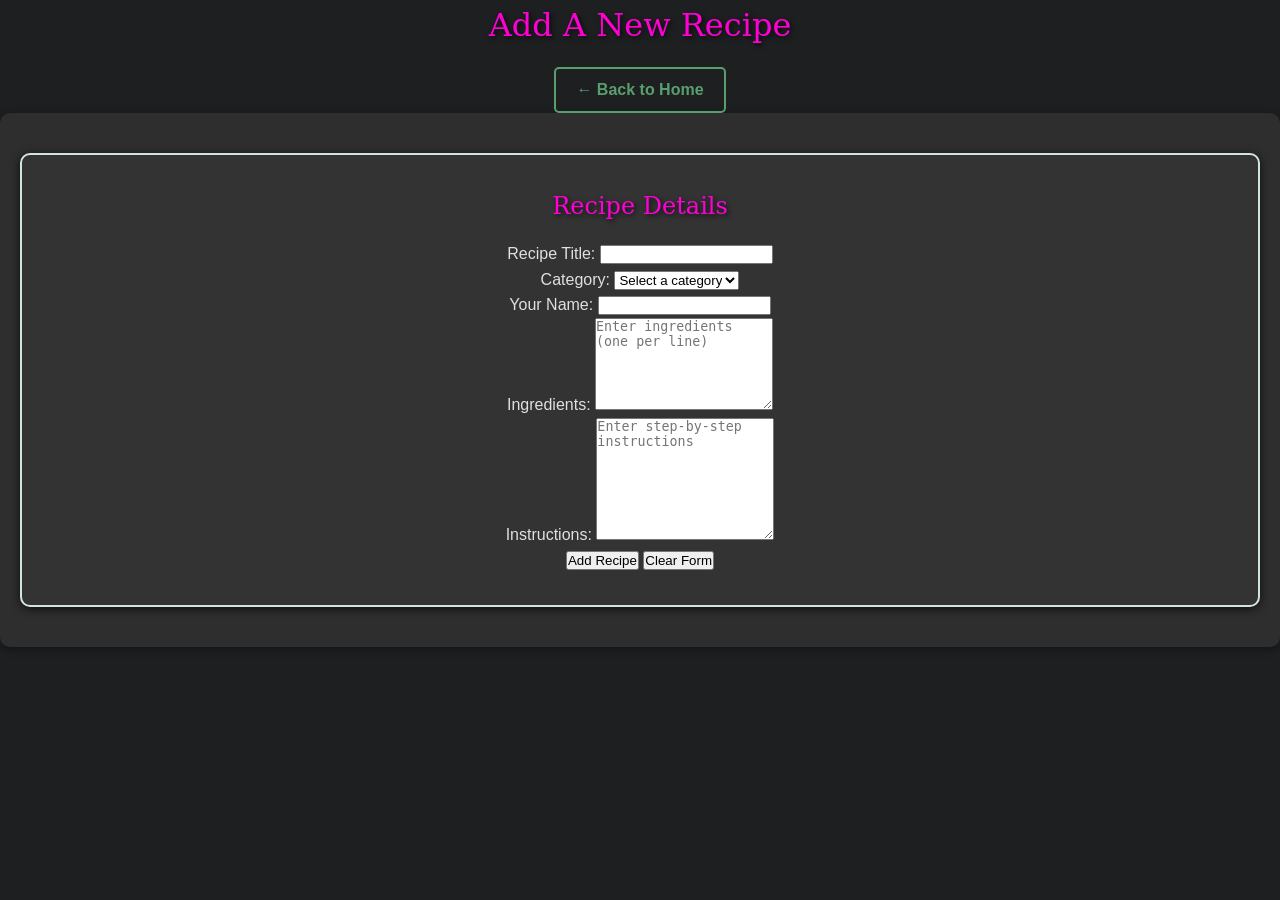
==== front-end/add_recipe.html @ fc2835bf "Added add_recipe.html format, let me know if you see anything that needs to be modified." ====
<!DOCTYPE html>
<html lang="en">

<head>
    <meta charset="UTF-8">
    <meta name="viewport" content="width=device-width, initial-scale=1.0">
    <meta http-equiv="X-UA-Compatible" content="ie=edge">
    <title>Add Recipe | My Recipe Book</title>
    <link rel="stylesheet" href="css/styles.css">
</head>

<body>
<header>
    <h1>Add a New Recipe</h1>
    <nav>
        <a href="index.html">← Back to Home</a>
    </nav>
</header>

<main>
    <section id="add-recipe-form">
        <h2>Recipe Details</h2>
        <form id="recipe-form">
            <div class="form-group">
                <label for="title">Recipe Title:</label>
                <input type="text" id="title" name="title" required>
            </div>
            <div class="form-group">
                <label for="category">Category:</label>
                <select id="category" name="category" required>
                    <option value="">Select a category</option>
                    <option value="Breakfast">Breakfast</option>
                    <option value="Main Course">Main Course</option>
                    <option value="Soup">Soup</option>
                    <option value="Dessert">Dessert</option>
                    <option value="Appetizer">Appetizer</option>
                    <option value="Side Dish">Side Dish</option>
                    <option value="Drink">Drink</option>
                </select>
            </div>
            <div class="form-group">
                <label for="contributor">Your Name:</label>
                <input type="text" id="contributor" name="contributor" required>
            </div>
            <div class="form-group">
                <label for="ingredients">Ingredients:</label>
                <textarea id="ingredients" name="ingredients" rows="6" placeholder="Enter ingredients (one per line)" required></textarea>
            </div>
            <div class="form-group">
                <label for="instructions">Instructions:</label>
                <textarea id="instructions" name="instructions" rows="8" placeholder="Enter step-by-step instructions" required></textarea>
            </div>
            <div class="form-actions">
                <button type="submit">Add Recipe</button>
                <button type="reset">Clear Form</button>
            </div>
        </form>
        <div id="status-message"></div>
    </section>
</main>

<script src="js/add_recipe.js"></script>
</body>

</html>
---- front-end/css/styles.css ----
/* Reset some common styling defaults */
* {
    margin: 0;
    padding: 0;
    box-sizing: border-box;
}

/* Body styling for a cyberpunk + rustic theme */
body {
    font-family: 'Helvetica Neue', 'Arial', sans-serif;
    font-size: 1rem;
    line-height: 1.6;
    background-color: #1d1f20; /* Dark cyberpunk background */
    color: #e0e0e0; /* Light gray text for readability */
    margin: 0;
    padding: 0;
    text-align: center; /* Center content for home page */
    transition: background-color 0.3s ease; /* Smooth background transition */
}

/* Headings with cyberpunk neons and rustic vintage */
h1, h2, h3, h4, h5, h6 {
    font-family: 'Georgia', 'serif';
    color: #ff00d4; /* Neon pink for a cyberpunk effect */
    margin-bottom: 1rem;
    font-weight: normal;
    text-transform: capitalize;
    text-shadow: 2px 2px 5px rgba(0, 0, 0, 0.7); /* Adds a glowing effect */
}

/* Global link styling with rustic + neon hover effect */
a {
    color: #5a9e6f; /* Muted rustic green */
    text-decoration: none;
    padding: 8px 20px; /* Makes the text appear button-like */
    border: 2px solid #5a9e6f; /* Rustic green border */
    border-radius: 5px; /* Rounded corners */
    display: inline-block;
    font-size: 1rem;
    transition: all 0.3s ease; /* Smooth transition on hover */
    font-weight: 600;
}

a:hover {
    color: #fafafa; /* Light text on hover */
    background-color: #ff00d4; /* Neon pink background on hover */
    box-shadow: 0 4px 12px rgba(255, 0, 212, 0.4); /* Neon shadow */
}

/* Styling for navigation, ensuring a neat horizontal layout */
nav ul {
    list-style: none;
    padding: 0;
    margin: 20px 0;
    display: flex;
    justify-content: center;
    gap: 20px;
}

nav ul li {
    margin: 0;
}

/* Section background with soft rustic tones and subtle cyberpunk edges */
section {
    background-color: #333; /* Dark, industrial background */
    border: 2px solid #d1e4e2; /* Pastel rustic border */
    padding: 2rem;
    border-radius: 10px;
    margin: 20px 0;
    box-shadow: 0 2px 10px rgba(0, 0, 0, 0.7); /* Deep shadow for cyberpunk look */
}

/* Main page styling with a rustic-cyberpunk blend */
main {
    text-align: center;
    padding: 20px;
    background-color: #2e2e2e; /* Darker background with a rustic feel */
    border-radius: 10px;
    box-shadow: 0 2px 10px rgba(0, 0, 0, 0.4);
}

/* Recipe list styling with a rugged, industrial touch */
.recipe-list {
    margin: 20px 0;
    padding: 0;
    list-style-type: none;
}

.recipe-list li {
    margin: 15px 0;
    font-size: 1.1rem;
    color: #d1e4e2; /* Faded, rusty green text */
    line-height: 1.8;
    padding-left: 20px;
    position: relative;
    border-bottom: 1px solid #555; /* Subtle border for industrial feel */
}

.recipe-list li::before {
    content: '🍳'; /* Food-related icon */
    position: absolute;
    left: 0;
    top: 0;
    font-size: 1.3rem;
    margin-top: 5px;
    color: #ff00d4; /* Neon color for contrast */
}

/* Recipe card layout with rustic texture and cyberpunk elements */
.recipe-card {
    background-color: #444;
    border: 1px solid #666;
    border-radius: 8px;
    box-shadow: 0 2px 10px rgba(0, 0, 0, 0.6); /* Cyberpunk industrial shadows */
    padding: 20px;
    margin-bottom: 20px;
    background-image: url('https://www.transparenttextures.com/patterns/old-wall-3.png'); /* Rustic texture */
}

.recipe-card img {
    max-width: 100%;
    border-radius: 8px;
    margin-bottom: 15px;
}

/* Recipes page left-aligned content */
.recipes-page main {
    text-align: left;
    padding: 20px;
    background-color: #333;
    border-radius: 10px;
    box-shadow: 0 2px 10px rgba(0, 0, 0, 0.4);
}

/* Responsive design: adjusting for smaller screens */
@media (max-width: 768px) {
    body {
        font-size: 0.9rem;
    }

    h1 {
        font-size: 2rem;
    }

    h2 {
        font-size: 1.6rem;
    }

    .recipe-list li {
        font-size: 1rem;
    }

    a {
        padding: 8px 15px;
    }

    .recipe-card {
        padding: 15px;
    }
}
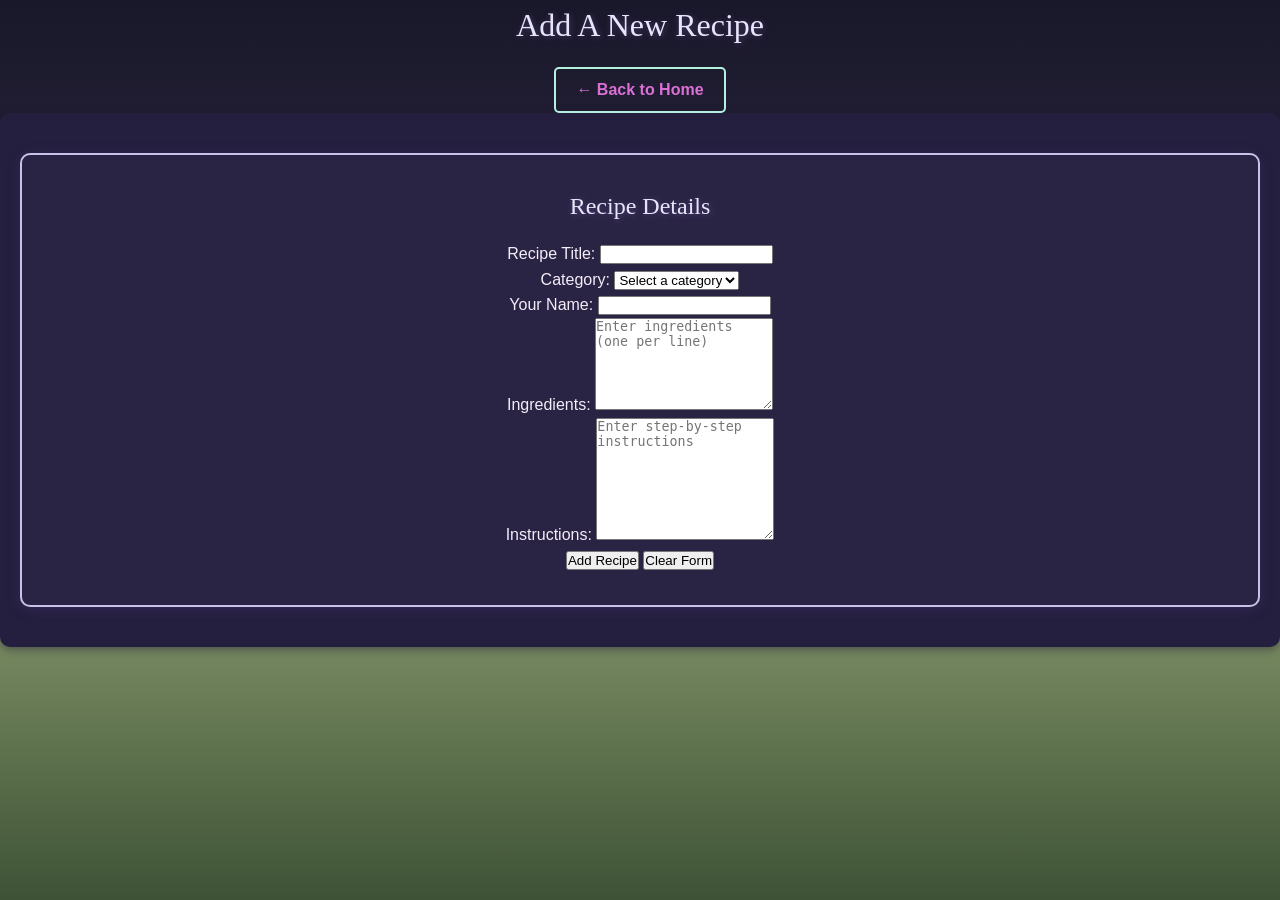
==== commit 8ebe5827: "Closes #39" ====
--- a/front-end/add_recipe.html
+++ b/front-end/add_recipe.html
@@ -28,7 +28,7 @@
             <div class="form-group">
                 <label for="category">Category:</label>
                 <select id="category" name="category" required>
-                    <option value="">Select a category</option>
+                    <option value="" disabled selected>Select a category</option>
                     <option value="Breakfast">Breakfast</option>
                     <option value="Main Course">Main Course</option>
                     <option value="Soup">Soup</option>
@@ -55,11 +55,12 @@
                 <button type="reset">Clear Form</button>
             </div>
         </form>
-        <div id="status-message"></div>
+        <div id="status-message" role="alert"></div>
     </section>
 </main>
 
-<script src="js/add_recipe.js"></script>
+<!-- Load the front-end JS after the DOM is parsed -->
+<script src="js/add_recipe.js" defer></script>
 </body>
 
 </html>
--- a/front-end/css/styles.css
+++ b/front-end/css/styles.css
@@ -1,53 +1,73 @@
-/* Reset some common styling defaults */
 * {
     margin: 0;
     padding: 0;
     box-sizing: border-box;
 }
 
-/* Body styling for a cyberpunk + rustic theme */
 body {
-    font-family: 'Helvetica Neue', 'Arial', sans-serif;
+    font-family: 'Quicksand', 'Helvetica Neue', 'Arial', sans-serif;
     font-size: 1rem;
     line-height: 1.6;
-    background-color: #1d1f20; /* Dark cyberpunk background */
-    color: #e0e0e0; /* Light gray text for readability */
-    margin: 0;
-    padding: 0;
-    text-align: center; /* Center content for home page */
-    transition: background-color 0.3s ease; /* Smooth background transition */
-}
-
-/* Headings with cyberpunk neons and rustic vintage */
+    text-align: center;
+    transition: background-color 0.3s ease;
+    position: relative;
+    overflow-x: hidden;
+    background: linear-gradient(to bottom, #19172a, #2d2940 60%),
+    linear-gradient(to top, #3e5336, #8b9d70);
+    background-size: 100% 60%, 100% 40%;
+    background-position: top, bottom;
+    background-repeat: no-repeat;
+    height: 100vh;
+    color: #f5ecf9;
+}
+
+body::before {
+    content: "";
+    position: absolute;
+    top: 0;
+    left: 0;
+    height: 100%;
+    width: 100%;
+    background: transparent url('https://www.transparenttextures.com/patterns/stardust.png') repeat;
+    opacity: 0.15;
+    animation: twinkle 6s ease-in-out infinite;
+    z-index: -1;
+}
+
+@keyframes twinkle {
+    0% { opacity: 0.1; }
+    50% { opacity: 0.2; }
+    100% { opacity: 0.1; }
+}
+
 h1, h2, h3, h4, h5, h6 {
-    font-family: 'Georgia', 'serif';
-    color: #ff00d4; /* Neon pink for a cyberpunk effect */
+    font-family: 'Amatic SC', 'Georgia', serif;
+    color: lavender;
     margin-bottom: 1rem;
     font-weight: normal;
     text-transform: capitalize;
-    text-shadow: 2px 2px 5px rgba(0, 0, 0, 0.7); /* Adds a glowing effect */
-}
-
-/* Global link styling with rustic + neon hover effect */
+    text-shadow: 1px 1px 6px rgba(180, 140, 255, 0.3);
+}
+
 a {
-    color: #5a9e6f; /* Muted rustic green */
+    color: orchid;
     text-decoration: none;
-    padding: 8px 20px; /* Makes the text appear button-like */
-    border: 2px solid #5a9e6f; /* Rustic green border */
-    border-radius: 5px; /* Rounded corners */
+    padding: 8px 20px;
+    border: 2px solid #b4f0e0;
+    border-radius: 5px;
     display: inline-block;
     font-size: 1rem;
-    transition: all 0.3s ease; /* Smooth transition on hover */
+    transition: all 0.3s ease;
     font-weight: 600;
+    background-color: transparent;
 }
 
 a:hover {
-    color: #fafafa; /* Light text on hover */
-    background-color: #ff00d4; /* Neon pink background on hover */
-    box-shadow: 0 4px 12px rgba(255, 0, 212, 0.4); /* Neon shadow */
-}
-
-/* Styling for navigation, ensuring a neat horizontal layout */
+    color: #2a2a2a;
+    background-color: darkcyan;
+    box-shadow: 0 4px 14px rgba(255, 222, 240, 0.4);
+}
+
 nav ul {
     list-style: none;
     padding: 0;
@@ -57,65 +77,61 @@
     gap: 20px;
 }
 
-nav ul li {
-    margin: 0;
-}
-
-/* Section background with soft rustic tones and subtle cyberpunk edges */
 section {
-    background-color: #333; /* Dark, industrial background */
-    border: 2px solid #d1e4e2; /* Pastel rustic border */
+    background-color: #2a2444;
+    border: 2px solid #c8c3e6;
     padding: 2rem;
     border-radius: 10px;
     margin: 20px 0;
-    box-shadow: 0 2px 10px rgba(0, 0, 0, 0.7); /* Deep shadow for cyberpunk look */
-}
-
-/* Main page styling with a rustic-cyberpunk blend */
+    box-shadow: 0 2px 12px rgba(70, 50, 110, 0.5);
+}
+
 main {
     text-align: center;
     padding: 20px;
-    background-color: #2e2e2e; /* Darker background with a rustic feel */
+    background-color: #241f3e;
     border-radius: 10px;
-    box-shadow: 0 2px 10px rgba(0, 0, 0, 0.4);
-}
-
-/* Recipe list styling with a rugged, industrial touch */
-.recipe-list {
-    margin: 20px 0;
+    box-shadow: 0 2px 10px rgba(30, 20, 50, 0.5);
+}
+
+#list_of_recipes {
+    margin-top: 20px;
     padding: 0;
-    list-style-type: none;
-}
-
-.recipe-list li {
-    margin: 15px 0;
-    font-size: 1.1rem;
-    color: #d1e4e2; /* Faded, rusty green text */
-    line-height: 1.8;
-    padding-left: 20px;
+    display: flex;
+    flex-direction: column;
+    gap: 2rem;
+}
+
+#list_of_recipes button {
+    display: block;
+    width: 100%;
+    padding: 2.5rem 2.5rem;
+    font-size: 1.2rem;
+    color: #e8f0f0;
+    background-color: #302a50;
+    border: 1px solid #5f5673;
+    border-radius: 5px;
+    text-align: left;
+    cursor: pointer;
+    transition: background-color 0.3s ease;
+    box-shadow: 0 2px 8px rgba(0, 0, 0, 0.3);
+}
+
+#list_of_recipes button:hover {
+    background-color: #3a3360;
+    box-shadow: 0 4px 14px rgba(0, 0, 0, 0.4);
+}
+
+/* Recipe card layout */
+.recipe-card {
     position: relative;
-    border-bottom: 1px solid #555; /* Subtle border for industrial feel */
-}
-
-.recipe-list li::before {
-    content: '🍳'; /* Food-related icon */
-    position: absolute;
-    left: 0;
-    top: 0;
-    font-size: 1.3rem;
-    margin-top: 5px;
-    color: #ff00d4; /* Neon color for contrast */
-}
-
-/* Recipe card layout with rustic texture and cyberpunk elements */
-.recipe-card {
-    background-color: #444;
-    border: 1px solid #666;
+    background-color: #302a50;
+    border: 1px solid #8b84a5;
     border-radius: 8px;
-    box-shadow: 0 2px 10px rgba(0, 0, 0, 0.6); /* Cyberpunk industrial shadows */
+    box-shadow: 0 2px 10px rgba(0, 0, 0, 0.6);
     padding: 20px;
     margin-bottom: 20px;
-    background-image: url('https://www.transparenttextures.com/patterns/old-wall-3.png'); /* Rustic texture */
+    background-image: url('https://www.transparenttextures.com/patterns/gplay.png');
 }
 
 .recipe-card img {
@@ -124,16 +140,31 @@
     margin-bottom: 15px;
 }
 
-/* Recipes page left-aligned content */
+/* Contributor badge – scoped fix */
+.recipe-card .contributor,
+#recipe_detail .contributor {
+    position: absolute;
+    bottom: 10px;
+    right: 10px;
+    background-color: rgba(255, 255, 255, 0.1);
+    color: #f0e6f5;
+    padding: 10px;
+    border-radius: 5px;
+    z-index: 10;
+    font-size: 1rem;
+    text-align: center;
+}
+
+/* Recipes page alignment */
 .recipes-page main {
     text-align: left;
     padding: 20px;
-    background-color: #333;
+    background-color: #2f2a4e;
     border-radius: 10px;
     box-shadow: 0 2px 10px rgba(0, 0, 0, 0.4);
 }
 
-/* Responsive design: adjusting for smaller screens */
+/* Responsive design */
 @media (max-width: 768px) {
     body {
         font-size: 0.9rem;
@@ -147,8 +178,9 @@
         font-size: 1.6rem;
     }
 
-    .recipe-list li {
+    #list_of_recipes button {
         font-size: 1rem;
+        padding: 1.8rem 1.8rem;
     }
 
     a {
@@ -159,3 +191,122 @@
         padding: 15px;
     }
 }
+
+/* Search UI */
+.search-container {
+    margin-bottom: 20px;
+    background-color: #3b3560;
+    padding: 20px;
+    border-radius: 8px;
+}
+
+.search-box {
+    display: flex;
+    margin-bottom: 15px;
+}
+
+#search-input {
+    flex: 1;
+    padding: 10px;
+    font-size: 16px;
+    border: 1px solid #9c92b8;
+    background-color: #2f2a47;
+    color: #e7def6;
+    border-radius: 4px 0 0 4px;
+}
+
+#search-button {
+    padding: 10px 20px;
+    background-color: #b6d7ec;
+    color: #2e263c;
+    border: none;
+    border-radius: 0 4px 4px 0;
+    cursor: pointer;
+    font-size: 16px;
+}
+
+#search-button:hover {
+    background-color: #d6e7f8;
+}
+
+.category-filter {
+    display: flex;
+    align-items: center;
+}
+
+.category-filter label {
+    margin-right: 10px;
+    font-weight: bold;
+}
+
+#category-select {
+    padding: 8px;
+    font-size: 16px;
+    border-radius: 4px;
+    border: 1px solid #666;
+}
+
+/* Search results grid */
+#search-results {
+    display: grid;
+    grid-template-columns: repeat(auto-fill, minmax(300px, 1fr));
+    gap: 20px;
+}
+
+/* Recipe detail page styling */
+#recipe_detail {
+    position: relative;
+    max-width: 800px;
+    margin: 40px auto;
+    padding: 30px;
+    padding-bottom: 70px;
+    background-color: darkcyan;
+    background-image: url("https://www.transparenttextures.com/patterns/cartographer.png");
+    border: 1px solid #bca9df;
+    border-radius: 12px;
+    box-shadow: 0 2px 20px rgba(0, 0, 0, 0.7);
+    text-align: left;
+    color: #f3f0f9;
+    animation: fadeIn 0.5s ease-in-out;
+}
+
+#recipe_detail h2 {
+    font-size: 2rem;
+    color: #ffe9fb;
+    margin-bottom: 20px;
+    text-align: center;
+}
+
+#recipe_detail h3 {
+    font-size: 1.4rem;
+    color: #a0f0e3;
+    margin: 20px 0 10px;
+}
+
+#recipe_detail p {
+    margin-bottom: 1rem;
+    line-height: 1.6;
+}
+
+#recipe_detail ul {
+    list-style-type: none;
+    padding-left: 0;
+    margin-bottom: 1.5rem;
+}
+
+#recipe_detail li {
+    position: relative;
+    padding-left: 30px;
+    margin-bottom: 10px;
+    font-size: 1rem;
+    color: #d1e4e2;
+}
+
+#recipe_detail li::before {
+    content: '🪴';
+    position: absolute;
+    left: 0;
+    color: #c5ffe1;
+    font-size: 1.2rem;
+    top: 0;
+}
